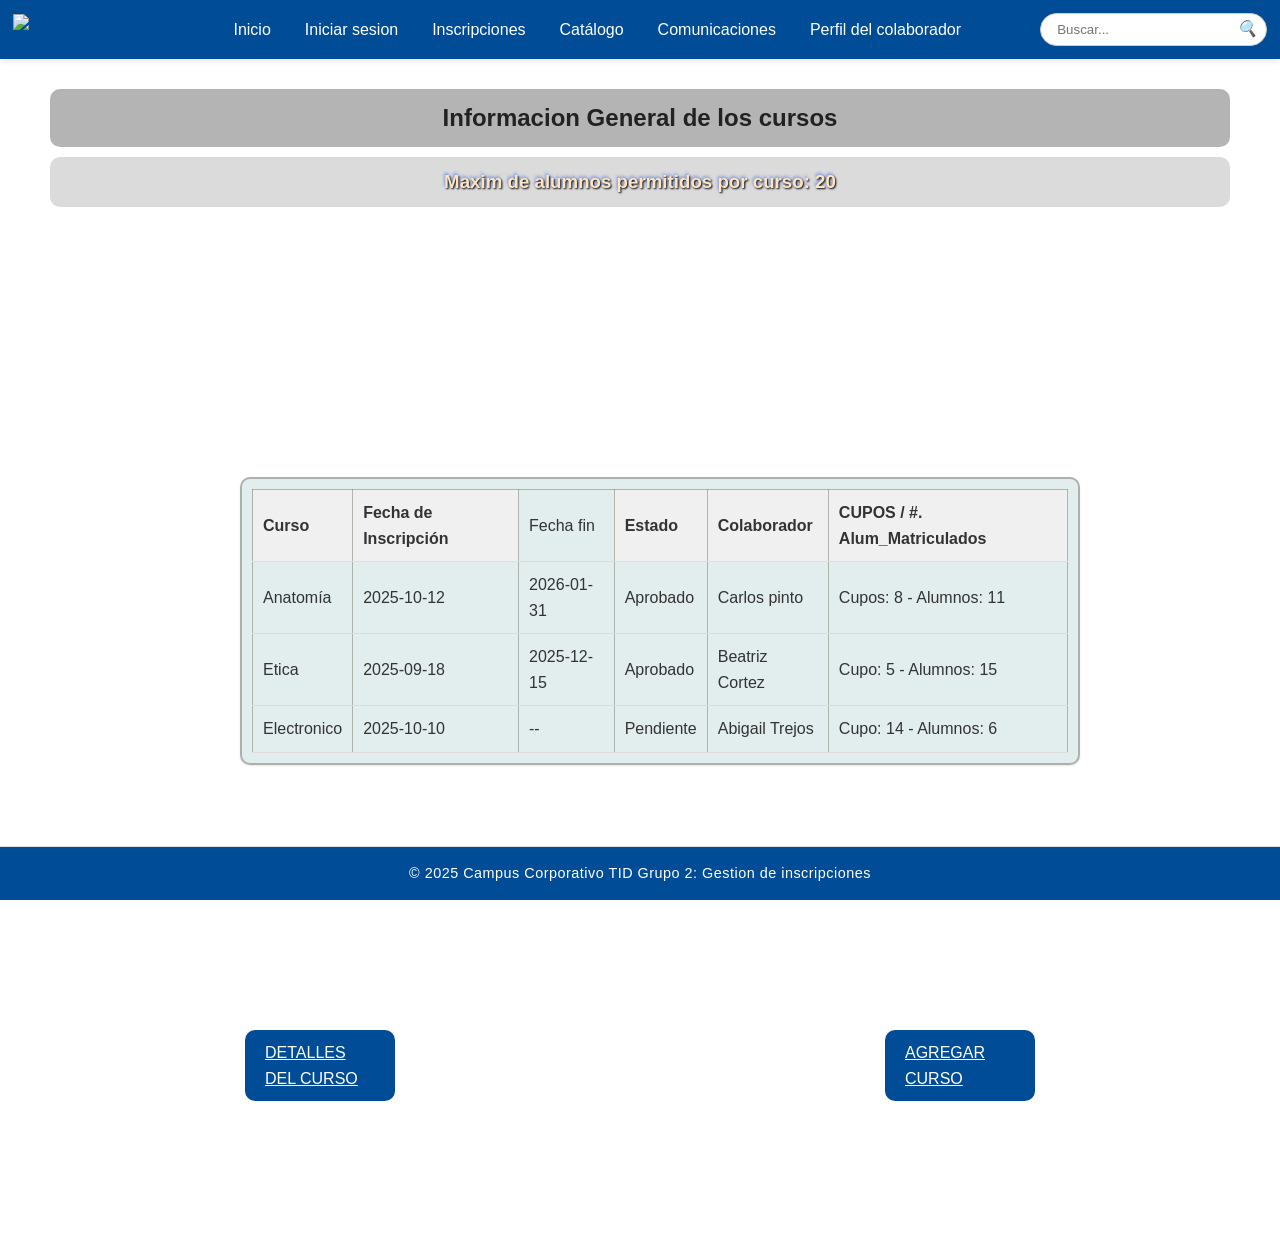
==== src/mis-cursos.html @ 9936fa2b "GESTION DE INCRIPCION" ====
<!DOCTYPE html>
<html lang="en">
    <head>
        <meta charset="UTF-8">
        <meta name="viewport" content="width=device-width, initial-scale=1.0">
        <title>Mis cursos</title>
        <link rel="stylesheet" href="/css/css.css" />
        <link rel="stylesheet" href="/css/style.css" />

    </head>
    <body class="bodyMatricula">
        
    <header class="headerMatricula">
        <nav class="navbarMatricula">
            <div class="logo">
            <img src="/img/recursos/sura-logo-white.png" alt="Logo SURA">
            </div>

            <div class="div-links">
                <a href="../../Index.html">Inicio</a>
              <a href="../Registro/login.html">Iniciar sesion</a>
              <a href="/index.html">Inscripciones</a>
              <a href="../../Index.html">Catálogo</a>
              <a href="../Comunicaciones/COMUNICACIONES_INT.html">Comunicaciones</a>
              <a href="../PerColaborador/PerColaborador.html">Perfil del colaborador</a>
            
            </div>

            <div class="search-bar">
            <input type="text" placeholder="Buscar...">
            <i>🔍</i>
            </div>
        </nav>
    </header> 



               <section>

                <h2 class="h2matrucula">Informacion General de los cursos</h2> 

             <h3 class="h3matrucula"> Maxim de alumnos permitidos por curso:  20 </h3>

               </section>
       
      


               <div class="vertical_position_section">



              

            <table border="1" class="tabla_cursos">

                    <thead>
                    
                    

                    

                    </thead>

                    <tbody id="tabla_cursos">


                        <tr>
                            <th>Curso</th>
                            <th>Fecha de Inscripción</th>
                            <td>Fecha fin</td>
                            <th>Estado</th>
                            <th>Colaborador</th>
                            <th>CUPOS / #. Alum_Matriculados</th>
                        </tr>


                        <tr>
                            <td>Anatomía</td>
                            <td>2025-10-12</td>
                            <td>2026-01-31</td>
                            <td>Aprobado</td>
                            <td>Carlos pinto</td>
                            <td>Cupos: 8 - Alumnos: 11</td>
                        </tr>

                        

                        <tr>
                            <td>Etica</td>
                            <td>2025-09-18</td>
                            <td>2025-12-15</td>
                            <td>Aprobado</td>
                            <td> Beatriz Cortez</td>
                             <td>Cupo: 5 - Alumnos: 15</td>
                        </tr>

                        <tr>
                            <td>Electronico</td>
                            <td>2025-10-10</td>
                            <td> -- </td>
                            <td>Pendiente</td>
                            <td>Abigail Trejos</td>
                             <td>Cupo: 14 - Alumnos: 6</td>
                        </tr>

                        
                    </tbody>
            </table>

        </div>

 
        
     <div class="botones-orden">



    
             
         <a  class="botonMatricula"  href="../src/detalle-curso.html"> DETALLES DEL CURSO</a>


     <a  class="botonMatricula"  href="../index.html"> AGREGAR CURSO</a>

</div>

              <script>
                const matriculas = [];


                function mostrarSeccion(id){
                document.getElementById('formulario').style.display = 'none';
                document.getElementById('matricula').style.display = 'none';
                document.getElementById(id).style.display = 'block';
                }


                document.getElementById('formInscripcion').addEventListener('submit', function(e){
                e.preventDefault();
                const curso = document.getElementById('curso').value;


                if(curso === 'Farmacología'){
                document.getElementById('resultado').innerHTML = '<p>El curso seleccionado está lleno. Por favor elija otro.</p>';
                return;
                }


                const fecha = new Date().toLocaleDateString();
                const estado = 'pendiente';


                matriculas.push({curso, fecha, estado});
                mostrarMatriculas();
                document.getElementById('resultado').innerHTML = `<p>Inscripción enviada para ${curso}. Estado inicial: <strong>${estado}</strong></p>`;
                document.getElementById('formInscripcion').reset();
                });


                function mostrarMatriculas(){
                const tabla = document.getElementById('tablaMatriculas');
                tabla.innerHTML = '';
                matriculas.forEach((m, index) => {
                const fila = `<tr>
                <td>${m.curso}</td>
                <td>${m.fecha}</td>
                <td id='estado-${index}'>${m.estado}</td>
                <td><button onclick='cambiarEstado(${index})'>Cambiar Estado</button></td>
                </tr>`;
                tabla.innerHTML += fila;
                });
                }


                function cambiarEstado(index){
                const estados = ['pendiente', 'en proceso', 'aprobado', 'rechazado'];
                const actual = matriculas[index].estado;
                const siguiente = estados[(estados.indexOf(actual) + 1) % estados.length];
                matriculas[index].estado = siguiente;
                document.getElementById(`estado-${index}`).innerText = siguiente;
                }
            </script>

<footer class="footerMatricula">
    <p>© 2025 Campus Corporativo TID  Grupo 2: Gestion de inscripciones</p>
  </footer>
          
    
    </body>
</html>
---- css/css.css ----
*{
  box-sizing: border-box;
  margin: 0;
  padding: 0;
  font-family: 'Inter', sans-serif;
}

footer {
  background-color: #004C97;
  color: white;
  padding: 8px;
  text-align: center;
  justify-content: center;
  border-top: 1px solid #ddd;
}

/* ======== NADVAR ======== */


nav {
        background-color: #004C97;
        color: white;
        box-shadow: 0 2px 6px rgba(0, 0, 0, 0.1);
        display: flex;
        align-items: center;
        justify-content: space-between;
        padding: 0.8rem 2rem;
        position: sticky;
        top: 0;
        z-index: 10;
    }

    .nav-links {
        display: flex;
        gap: 1.5rem;
        align-items: center;
    }

    .nav-links a {
        text-decoration: none;
        color: #ffffff;
        font-weight: 500;
        transition: color 0.3s ease;
    }

    .nav-links a:hover {
        color: #0071ce;
    }

    .search-bar {
        position: relative;
    }

    .search-bar input {
        padding: 0.5rem 2.5rem 0.5rem 1rem;
        border-radius: 20px;
        border: 1px solid #ccc;
        outline: none;
        transition: all 0.3s ease;
    }

    .search-bar input:focus {
        border-color: #0071ce;
    }

    .search-bar i {
        position: absolute;
        right: 10px;
        top: 50%;
        transform: translateY(-50%);
        color: #555;
}






















.bodyMatricula {
  background-image: url("/Imagenes/Fondo/Fondo_SURA.png");
  background-attachment: fixed;
  background-size: cover; 
  background-position: center; 
  background-repeat: no-repeat;
  opacity: 1;
  width: 100%;
}

.capa {
  position: fixed;
  width: 100%;
  height: 100vh;
  background: rgba(0, 0, 0, 0.6);
  z-index: -1;
  top: 0;
  left: 0;
}

/*Estilos para el encabezado*/

.header {
  width: 100%;
  height: 100px;
  position: fixed;
  top: 0;
  left: 0;
}
.container {
  width: 90%;
  max-width: 1200px;
  margin: 5px;

}

.container .btn-menu,
.logo {
  float: left;
  line-height: 100px;
}
.container .btn-menu label {
  color: #fff;
  font-size: 25px;
  cursor: pointer;
  
}
.logo h1 {
  color: #fff;
  font-weight: 400;
  font-size: 22px;
  margin-left: 10px;
}
.container .menu {
  float: right;
  line-height: 100px;
}
.container .menu a {
  display: inline-block;
  padding: 15px;
  line-height: normal;
  text-decoration: none;
  color: #fff;
  transition: all 0.3s ease;
  border-bottom: 2px solid transparent;
  font-size: 15px;
  margin-right: 5px;
}
.container .menu a:hover {
  border-bottom: 2px solid #c7c7c7;
  padding-bottom: 5px;
}

/*Fin de Estilos para el encabezado*/

/*Menù lateral*/

#btn-menu {
  display: none;
}
.container-menu {
  position: absolute;
  background: rgba(0, 0, 0, 0.5);
  width: 100%;
  height: 100vh;
  top: 0;
  left: 0;
  transition: all 500ms ease;
  opacity: 0;
  visibility: hidden;
}
#btn-menu:checked ~ .container-menu {
  opacity: 1;
  visibility: visible;
}
.cont-menu {
  width: 100%;
  max-width: 250px;
  background: #1c1c1c;
  height: 100vh;
  position: relative;
  transition: all 500ms ease;
  transform: translateX(-100%);
}
#btn-menu:checked ~ .container-menu .cont-menu {
  transform: translateX(0%);
}
.cont-menu nav {
  transform: translateY(15%);
}
.cont-menu nav a {
  display: block;
  text-decoration: none;
  padding: 20px;
  color: #c7c7c7;
  border-left: 5px solid transparent;
  transition: all 400ms ease;
}
.cont-menu nav a:hover {
  border-left: 5px solid #c7c7c7;
  background: #1f1f1f;
}
.cont-menu label {
  position: absolute;
  right: 5px;
  top: 10px;
  color: #fff;
  cursor: pointer;
  font-size: 18px;
}

.fieldset_BOX {

  
  padding: 10px;
  border-radius: 15px;
  margin: 5px;
  background-color: rgba(219, 205, 205, 0.432);

}

.centrado{

  position: relative;
  top: 50px;

}


















/* ============   Matricula   ===============*/


 .encabezado {
    text-align:center; 
    margin-bottom:20px;
    background-color: rgba(0, 0, 0, 0.295);
    padding-bottom: 23px;
    
}
.headerMatricula
{
  display: flex;
  justify-content: space-evenly;
  align-items: center;
}
.estado h1
{
  padding: 12px;
  letter-spacing: 3px;
}
.seccion {
    display:block; 
    text-align:center;
}
.navbarMatricula a
{
  text-decoration: none;
  color: white;
  margin-left: 10px;
}
.matricula {
     display:none; 
     text-align:center;
}

.tabla {

}


.formulario {
    display:flex;
    flex-direction: column;
}

 .titulo {
  position: relative;
  right: 250px;
    align-items: center;
    text-align: center;
 }

 .posicion {

    display: inline-block;
    padding: 5px;

     border-radius: 15px;
  margin: 5px;
  background-color: #004C97;
 }

.labelMatricula{
  color: #ccc;
}

 .botonMatricula {
  margin: 25px auto 0; 
  width: 150px;
  background-color: #004C97;
  color: white;
  padding: 10px 20px;
  transition: background-color 0.5s ease, transform 0.3s;
  border-radius: 10px;
  display: flex;
  justify-content: center;
  align-items: center;
  margin-bottom: 50px;
}


 .tabla_cursos  {

    text-align: center;
    border: 2px solid black;
    border-radius: 10px;
    padding: 10px;
    border: 2px solid rgba(108, 110, 97, 0.464);
    margin: 20px;
    background-color: rgba(184, 210, 210, 0.407);
    display: flex;
    justify-content: center;
    align-items: center;

    
 }

 .vertical_position_section {
margin: 200px;
padding: 20px ;
 }

.h2matrucula{

    border-radius: 10px;
    padding: 10px;
    background-color: rgba(0, 0, 0, 0.295);
    margin: 10px;
    border-bottom: 10px;
    display: flex;
    justify-content: center;
 }

 th {
padding: 5px;
}

td {
  padding: 11px;
}

.h3matrucula{


    text-shadow: 1px 1px 2px rgb(0, 0, 0), -1px -2px 3px rgba(6, 80, 240, 0.434); 
  
  background-color: rgba(169, 169, 169, 0.413);
    border-radius: 10px;
padding: 10px;
    color: bisque;
    margin: 10px;
    border-bottom: 10px;
    display: flex;
    justify-content: center;
}

.h1matrucula{

  padding: 12px;
  letter-spacing: 3px;

  border-radius: 5px;
  background-color: rgba(240, 248, 255, 0.363);
  color: rgb(255, 255, 255);
  position: relative;
  left: 100px;
}


.navbarMatricula {
  background-color: #004C97;
  color: white;
  display: flex;
  align-items: center;
  justify-content: space-between;
  padding: 0.8rem ;
  position: sticky;
  top: 0;
  z-index: 10;
  width: 100%;
}

.logo {
  display: flex;
  align-items: center;
  gap: 10px;
  font-size: 1.3rem;
  font-weight: bold;
  color: #ffffff;
}

.logo img {
  height: 30px;
}

.div-links {
  display: flex;
  gap: 1.5rem;
  align-items: center;
}

.div-links a {
  text-decoration: none;
  color: white;
  font-weight: 500;
  transition: color 0.3s ease;
}

.div-links a:hover {
  color: #0071ce;
}

.search-bar {
  position: relative;
}

.search-bar input {
  padding: 0.5rem 2.5rem 0.5rem 1rem;
  border-radius: 20px;
  border: 1px solid #ccc;
  outline: none;
  transition: all 0.3s ease;
}

.search-bar input:focus {
  border-color: #0071ce;
}

.search-bar i {
  position: absolute;
  right: 10px;
  top: 50%;
  transform: translateY(-50%);
  color: #555;
}


.encabezado {
  text-align:center; 
  margin-bottom:20px;
  background-color: rgba(0, 0, 0, 0.295);
  padding-bottom: 23px;
}

.headerMatricula {
  display: flex;
  justify-content: space-evenly;
  align-items: center;
}

.navbarMatricula a {
  text-decoration: none;
  color: white;
  margin-left: 10px;
}

.header-full {
  width: 100%;
  margin: 0;
  padding: 0;
  background-color: #004C97;
}

.footerMatricula {
  background-color: #004C97;
  color: white;
  text-align: center;
  padding: 15px 0;
  font-size: 0.9em;
  letter-spacing: 0.5px;

  position: fixed;
  bottom: 0;
  left: 0;
  width: 100%;
}






















/* =============   CATALOGO   =============*/


.bodyCatalogo {
    background-color: white;
    margin: 0;
    padding: 0;
    color: #333;
  line-height: 1.6;
  }
  iframe {
    width: 100%;
    margin-top: 10px;
    border-radius: 10px;
    outline: none;
  }
  /* ======== NAVEGACION Y BUSCADOR ======== */
  nav {
      background-color: #004C97;
      color: white;
      box-shadow: 0 2px 6px rgba(0, 0, 0, 0.1);
      display: flex;
      align-items: center;
      justify-content: space-between;
      padding: 0.8rem 2rem;
      position: sticky;
      top: 0;
      z-index: 10;
    }

    .logo {
      display: flex;
      align-items: center;
      gap: 10px;
      font-size: 1.3rem;
      font-weight: bold;
      color: #ffffff;
    }

    .logo img {
      height: 30px;
    }

    .nav-links {
      display: flex;
      gap: 1.5rem;
      align-items: center;
    }

    .nav-links a {
      text-decoration: none;
      color: #ffffff;
      font-weight: 500;
      transition: color 0.3s ease;
    }

    .nav-links a:hover {
      color: #0071ce;
    }

    .search-bar {
      position: relative;
    }

    .search-bar input {
      padding: 0.5rem 2.5rem 0.5rem 1rem;
      border-radius: 20px;
      border: 1px solid #ccc;
      outline: none;
      transition: all 0.3s ease;
    }

    .search-bar input:focus {
      border-color: #0071ce;
    }

    .search-bar i {
      position: absolute;
      right: 10px;
      top: 50%;
      transform: translateY(-50%);
      color: #555;
    }

  
  /* ======== MENÚ DE CATEGORÍAS ======== */
  .nav-item :hover{
    background-color: #004C97;
    color: white;
    border-radius: 5px;
  }
  
  /* ======== SECCIÓN DE CURSOS ======== */
  .cursos {
    max-width: 1200px;
    margin: 40px auto;
    text-align: center;
    padding: 0 20px;
  }
  
  .cursos h2 {
    color: #134686;
    font-size: 1.8em;
    margin-bottom: 25px;
  }
  
  /* ======== TARJETAS DE CURSOS ======== */
  .contenedor-cursos {
    display: grid;
    grid-template-columns: repeat(auto-fit, minmax(280px, 1fr));
    gap: 30px;
  }
  
  .tarjeta {
    background-color: white;
    border-radius: 12px;
    box-shadow: 0 4px 12px rgba(0,0,0,0.15);
    padding: 20px;
    text-align: left;
    transition: transform 0.3s ease, box-shadow 0.3s ease;
    text-decoration: none;
    color: inherit;
  }
  
  .tarjeta:hover {
    transform: translateY(-5px);
    box-shadow: 0 8px 18px rgba(0,0,0,0.25);
    border: 2px solid #004C97;
  }
  
  .tarjeta img {
    width: 5%;
    border-radius: 10px;
  }
  
  .tarjeta h3 {
    color: #004C97;
    margin-top: 10px;
    font-size: 1.2em;
  }
  
  .tarjeta p {
    font-size: 0.95em;
    line-height: 1.5;
  }
  
  
  
  /* ======== FOOTER ======== */
  footer {
    background-color: #004C97;
    color: white;
    text-align: center;
    padding: 15px 0;
    margin-top: 50px;
    font-size: 0.9em;
    letter-spacing: 0.5px;
  }
  /*--------STYLE CURSOS--------*/

/* HEADER */

.cont1 {
  display: flex;
  justify-content: space-between;
  align-items: center;
  padding: 3rem 2rem;
  background-color: #f4f7fa;
}

.cont1-text {
  max-width: 600px;
}

.cont1 h2 {
  font-size: 2rem;
  color: #004C97;
  margin-bottom: 1rem;
}

.cont1 p {
  margin-bottom: 1.5rem;
}

.boton {
  background-color: #004C97;
  color: white;
  padding: 0.8rem 1.5rem;
  border: none;
  border-radius: 8px;
  cursor: pointer;
  font-weight: 600;
  transition: background-color 0.3s;
}

.boton:hover {
  background-color: white;
  color: #004C97;
  border-style: solid;
  border-color: #004C97;
}


.DETALLE-DE-CURSOS {

  column-span: all;
  border: 8px;


}




/* CONTENIDO */
.contenido {
  padding: 2rem;
}

.contenido h3 {
  color: #004C97;
  margin-bottom: 1rem;
}

.lista-temas {
  list-style: none;
}

.lista-temas li {
  background-color: #f4f7fa;
  padding: 0.8rem 1rem;
  border-radius: 8px;
  margin-bottom: 0.5rem;
  transition: transform 0.2s;
}

.lista-temas li:hover {
  transform: translateX(5px);
  box-shadow: 0 8px 18px rgba(0,0,0,0.25);
    border: 2px solid #134686;
}

.botones-orden{
 
   display: flex;
  justify-content: center;
  padding-bottom: 100px;

}

/* INSTRUCTOR */
.instructor {
  padding: 2rem;
}

.tarjeta-instructor {
  display: flex;
  align-items: center;
  gap: 1.5rem;
  background-color: #f4f7fa;
  padding: 1rem;
  border-radius: 10px;
}

.tarjeta-instructor img {
  width: 100px;
  height: 100px;
  border-radius: 50%;
  object-fit: cover;
}

/* REQUISITOS */
.requisitos {
  padding: 2rem;
  background-color: #f4f7fa;
}
































/* ======== REGISTRO ======== */


.bodyRegistro{
    background-color: #004C97;
}

.titulo2{
    margin: auto;
    margin-top: 150px;
    width: 33rem;
    height: 35rem;
    background: rgb(221, 219, 219);
    border-radius: 10px;
    box-shadow: 9px 9px 9px rgb(51, 51, 51);
    
}

.titulo2 h1{
    text-align: center;
    padding: 30px 0 30px 0;
    border-bottom: 1px solid silver;
    font-size: 45px;
}

.titulo2 form{
    padding: 0 30px;
    box-sizing: border-box;
}       

.parrafo{
    text-align: center;
    margin-top: 10px;
    margin-bottom: 10px;

}
.campos
{
    margin-top: 70px;
}    
    
.campo1{
    position: relative;
    border-bottom: 2px solid gray;
    margin: 30px 0;
}

.campo1 input{
    width: 20rem;
    padding: 0 5px;
    height: 40px;
    font-size: 16px;
    border: none;
    background: none;
    outline: none;
}


.campo1 span::before{
    content: '';
    position: absolute;
    top: 40px;
    left: 0;
    width: 0%;
    height: 2px;
    background: black;
    transition: .5s;
}

.campo1 input:focus~label,
.campo1 input:valid~label{
  top: -5px;
  left: 8px;
  font-size: 13px;
  color: rgb(0, 0, 0);
  background: #fff;
  padding: 0 4px;
}

.campo1 input:focus ~ span::before,
.campo1 input:valid ~ span::before{
    width: 100%;
}

.inicarse{
    margin: 30px 0;
    bottom: 30px;
    text-align: center;
    font-size: 18px;
    color: rgb(0, 0, 0);
}
.inicarse a{
    color: rgb(65, 0, 243);
    text-decoration: none;
}
.inicarse a:hover{
    text-decoration: underline;
}
.inputRegistro{
    width: 8rem;
    padding: 1rem;
    border: 1px solid;
    background: #004C97;
    border-radius: 25px;
    font-size: 20px;
    color: rgb(255, 255, 255);
    cursor: pointer;
    outline: none;
    text-align: center;
    margin-top: 1rem;
    box-shadow: 2px 2px 2px rgb(80, 80, 80);
    border: #0E2148;
}
.recordar{
  text-align: center;
}

input[Type="submit"]:hover{
    border-color: rgb(0, 0, 0);
}
.foter{
    text-align: center;

    font-size: 14px;
    color: white;
}

  /* Estilos Detalles de cursor */ 

  .carta{
    display: flex;
    flex-direction: row;
    justify-content: center;
    gap: 20px;
    padding: 20px;
}
---- css/style.css ----
footer {
  background-color: #004C97;
  color: white;
  padding: 8px;
  text-align: center;
  justify-content: center;
  border-top: 1px solid #ddd;
}

/* ======== NADVAR ======== */


nav {
        background-color: #004C97;
        color: white;
        box-shadow: 0 2px 6px rgba(0, 0, 0, 0.1);
        display: flex;
        align-items: center;
        justify-content: space-between;
        padding: 0.8rem 2rem;
        position: sticky;
        top: 0;
        z-index: 10;
    }

    .logo {
        display: flex;
        align-items: center;
        gap: 10px;
        font-size: 1.3rem;
        font-weight: bold;
        color: #ffffff;
    }

    .logo img {
        height: 30px;
    }

    .nav-links {
        display: flex;
        gap: 1.5rem;
        align-items: center;
    }

    .nav-links a {
        text-decoration: none;
        color: #ffffff;
        font-weight: 500;
        transition: color 0.3s ease;
    }

    .nav-links a:hover {
        color: #0071ce;
    }

    .search-bar {
        position: relative;
    }

    .search-bar input {
        padding: 0.5rem 2.5rem 0.5rem 1rem;
        border-radius: 20px;
        border: 1px solid #ccc;
        outline: none;
        transition: all 0.3s ease;
    }

    .search-bar input:focus {
        border-color: #0071ce;
    }

    .search-bar i {
        position: absolute;
        right: 10px;
        top: 50%;
        transform: translateY(-50%);
        color: #555;
}
















/* ======== PERFIL COLABORADOR ======== */

.encabezado {
  background: #004c97;
  width: 100%;
  color: rgb(26, 25, 25);
  text-align: center;
  padding: 60px 20px;
}

.cargo {
  font-size: 1.2rem;
  opacity: 0.9;
}


.contenido {
  max-width: 1100px;
  margin: 40px auto 80px; 
  
  padding: 0 50px;
  margin-bottom: 150px;
}

h2 {
  margin-bottom: 25px;
  color: #004c97;
}

.cursos {
  display: flex;
  flex-wrap: wrap;
  gap: 20px;
  justify-content: center;
}

.curso {
  background-color: #fff;
  width: 300px;
  border-radius: 10px;
  box-shadow: 0 4px 10px rgba(0, 0, 0, 0.1);
  padding: 20px;
  text-align: center;
  transition: transform 0.3s ease, box-shadow 0.3s ease;
  font-size: 1.13rem;

}

.curso:hover {
  transform: translateY(-5px);
  box-shadow: 0 8px 16px rgba(0, 0, 0, 0.15);
}

.curso img {
  width: 100px;
  height: 80px;
  border-radius: 50%;
  margin-bottom: 15px;
  font-size: 1.15rem;
}

.descripcion {
  display: flex;
  justify-content: space-between;
  align-items: flex-start;
  flex-wrap: wrap;
  margin-top: 50px;
  margin-bottom: 100px; 
 
}

.descripcion p {
  display: flex;
  flex: 1;
  max-width: 650px;
  line-height: 1.6;
  color: #333;
  text-align: left;
  margin-left: 15px;
}

.redes {
  min-width: 200px;
  margin-top: 10px;
}

.redes h2 {
  color: #004c97;
  margin-bottom: 10px;

}

.redes a {
  text-decoration: none;
  color: #261a51;
  font-weight: bold;
  margin-left: 20px;
}
.redes a:hover {
  text-decoration: underline;
}

.socialImagen {
height: 30px ;
width: 30px;
margin: 2px;
cursor: pointer;

}

.socialImagen:hover {

    transform: scale(1.10);
}











/*===============  HIOJA DE VIDA   ===========*/


.bodyHojaDeVida
{
    font-family: 'Segoe UI', Arial, sans-serif;
    background-color: #f5f8fb;
    color: #333;
    margin: 0;
    padding: 0;
}

.contenedor {
    width: 80%;
    max-width: 900px;
    margin: 40px auto;
    background-color: #ffffff;
    box-shadow: 0 0 15px rgba(0, 0, 0, 0.08);
    border-radius: 10px;
}

.encabezado {
    position: relative;
    text-align: center;
    padding: 30px 20px;
    background-color: #e6f0fa;
}

.foto_perfil {
    width: 130px;
    height: 130px;
    border-radius: 50%;
    object-fit: cover;
    margin-bottom: 10px;
    border: 3px solid #5da3fa;
}

.encabezado h1 {
    font-size: 28px;
    color: #1a4b8c;
    margin: 10px 0 5px 0;
}

.encabezado h2 {
    font-size: 18px;
    color: #3b6fa8;
    font-weight: normal;
}


.seccion {
    padding: 25px 40px;
}



.seccion_titulo {
    background-color: #5da3fa;
    color: white;
    font-size: 18px;
    font-weight: 600;
    padding: 10px 15px;
    border-radius: 6px;
    margin-bottom: 15px;
    text-transform: uppercase;
}

/* datos personales */
.datosp {
    display: grid;
    grid-template-columns: 1fr 1fr;
    gap: 10px 20px;
    font-size: 15px;
}

.datosp p {
    margin: 4px 0;
}

.datosp strong {
    color: #1a4b8c;
}


.lis 
{
    list-style: none;
    padding: 0;
}

.lis li 
{
    padding: 6px 0;
    border-bottom: 1px solid #d9e6f5;
}

.lis li strong 
{
    color: #1a4b8c;
}

.cursoArticle{
    width: max-content;
    display: flex;
    flex-direction: row;
    flex-wrap: wrap;
    justify-content: center;
    gap: 20px;
}

.curso 
{
    flex-direction: row;
    flex-wrap: wrap;
    justify-content: center;
    gap: 20px;
}

.curso_carta 
{
    background-color: #eef5fc;
    border-radius: 10px;
    box-shadow: 0 2px 6px rgba(0, 0, 0, 0.08);
    text-align: center;
    width: 160px;
    padding: 15px;
    transition: transform 0.2s ease;
}

.curso_carta:hover 
{
    transform: scale(1.05);
}

.curso_carta img 
{
    width: 130px;
    height: 130px;
    object-fit: contain;
    margin-bottom: 10px;
}

.curso_carta p 
{
    color: #1a4b8c;
    font-weight: 600;
}


.link 
{
    display: flex;
    justify-content: center;
    gap: 25px;
    margin-top: 10px;
}

.link img 
{
    width: 35px;
    height: 35px;
    transition: transform 0.3s;
    cursor: pointer;
}

.link img:hover 
{
    transform: scale(1.2);
}

/* botones */

.boton 
{
    background-color: #1a73e8; 
    color: #ffffff;
    border: none;
    padding: 8px 16px;
    border-radius: 8px;
    font-size: 15px;
    font-weight: 500;
    cursor: pointer;
    display: inline-flex; 
    align-items: center;
    gap: 8px; 
    box-shadow: 0 2px 6px rgba(26, 115, 232, 0.3);
   
}

.boton:hover 
{
    background-color: #155fc1; 
    transform: scale(1.05);
    box-shadow: 0 4px 10px rgba(26, 115, 232, 0.4);
}

.boton:active 
{
    transform: scale(0.97);
}

.boton svg 
{
    width: 18px;
    height: 18px;
   
}
.boton_descargar
{
    display: flex;
    position: fixed;
    bottom: 20px;         
    right: 20px;          
    background-color: #4da3ff;  
    border: none;
    border-radius: 50%;
    width: 55px;
    height: 55px;
    justify-content: center;
    align-items: center;
    box-shadow: 0px 4px 10px rgba(0, 0, 0, 0.2);
    cursor: pointer;
    color: white;
}

.boton_descargar:hover 
{
    background-color: #1a73e8;
    transform: scale(1.1);
}
.boton_descargar svg 
{
    width: 24px;
    height: 24px;
  
}
.boton_salir
{
    position: absolute;
    top: 20px;         
    left: 20px;        
    display: flex;
    align-items: center;
    justify-content: center;
    width: 40px;
    height: 40px;
    border: none;
    background-color: #5b697a7f;
    color: #fff;
}











/* ======= ESTILOS GENERALES ======== */
*{
  box-sizing: border-box;
  margin: 0;
  padding: 0;
  font-family: 'Inter', sans-serif;
}

body {
    background-color: white;
    margin: 0;
    padding: 0;
    color: #333;
  line-height: 1.6;
  }
  iframe {
    width: 100%;
    margin-top: 10px;
    border-radius: 10px;
    outline: none;
  }
  /* ======== NAVEGACION Y BUSCADOR ======== */
  nav {
      background-color: #004C97;
      color: white;
      box-shadow: 0 2px 6px rgba(0, 0, 0, 0.1);
      display: flex;
      align-items: center;
      justify-content: space-between;
      padding: 0.8rem 2rem;
      position: sticky;
      top: 0;
      z-index: 10;
    }

    .logo {
      display: flex;
      align-items: center;
      gap: 10px;
      font-size: 1.3rem;
      font-weight: bold;
      color: #ffffff;
    }

    .logo img {
      height: 30px;
    }

    .nav-links {
      display: flex;
      gap: 1.5rem;
      align-items: center;
    }

    .nav-links a {
      text-decoration: none;
      color: #ffffff;
      font-weight: 500;
      transition: color 0.3s ease;
    }

    .nav-links a:hover {
      color: #0071ce;
    }

    .search-bar {
      position: relative;
    }

    .search-bar input {
      padding: 0.5rem 2.5rem 0.5rem 1rem;
      border-radius: 20px;
      border: 1px solid #ccc;
      outline: none;
      transition: all 0.3s ease;
    }

    .search-bar input:focus {
      border-color: #0071ce;
    }

    .search-bar i {
      position: absolute;
      right: 10px;
      top: 50%;
      transform: translateY(-50%);
      color: #555;
    }

  
  /* ======== MENÚ DE CATEGORÍAS ======== */
  .nav-item :hover{
    background-color: #004C97;
    color: white;
    border-radius: 5px;
  }
  
  /* ======== SECCIÓN DE CURSOS ======== */
  .cursos {
    max-width: 1200px;
    margin: 40px auto;
    text-align: center;
    padding: 0 20px;
  }
  
  .cursos h2 {
    color: #134686;
    font-size: 1.8em;
    margin-bottom: 25px;
  }
  
  /* ======== TARJETAS DE CURSOS ======== */
  .contenedor-cursos {
    display: grid;
    grid-template-columns: repeat(auto-fit, minmax(280px, 1fr));
    gap: 30px;
  }
  
  .tarjeta {
    background-color: white;
    border-radius: 12px;
    box-shadow: 0 4px 12px rgba(0,0,0,0.15);
    padding: 20px;
    text-align: left;
    transition: transform 0.3s ease, box-shadow 0.3s ease;
    text-decoration: none;
    color: inherit;
  }
  
  .tarjeta:hover {
    transform: translateY(-5px);
    box-shadow: 0 8px 18px rgba(0,0,0,0.25);
    border: 2px solid #004C97;
  }
  
  .tarjeta img {
    width: 5%;
    border-radius: 10px;
  }
  
  .tarjeta h3 {
    color: #004C97;
    margin-top: 10px;
    font-size: 1.2em;
  }
  
  .tarjeta p {
    font-size: 0.95em;
    line-height: 1.5;
  }
  
  
  
  /* ======== FOOTER ======== */
  footer {
    background-color: #004C97;
    color: white;
    text-align: center;
    padding: 15px 0;
    margin-top: 50px;
    font-size: 0.9em;
    letter-spacing: 0.5px;
  }
  /*--------STYLE CURSOS--------*/

/* HEADER */

.cont1 {
  display: flex;
  justify-content: space-between;
  align-items: center;
  padding: 3rem 2rem;
  background-color: #f4f7fa;
}

.cont1-text {
  max-width: 600px;
}

.cont1 h2 {
  font-size: 2rem;
  color: #004C97;
  margin-bottom: 1rem;
}

.cont1 p {
  margin-bottom: 1.5rem;
}

.boton {
  background-color: #004C97;
  color: white;
  padding: 0.8rem 1.5rem;
  border: none;
  border-radius: 8px;
  cursor: pointer;
  font-weight: 600;
  transition: background-color 0.3s;
}

.boton:hover {
  background-color: white;
  color: #004C97;
  border-style: solid;
  border-color: #004C97;
}

/* CONTENIDO */
.contenido {
  padding: 2rem;
}

.contenido h3 {
  color: #004C97;
  margin-bottom: 1rem;
}

.lista-temas {
  list-style: none;
}

.lista-temas li {
  background-color: #f4f7fa;
  padding: 0.8rem 1rem;
  border-radius: 8px;
  margin-bottom: 0.5rem;
  transition: transform 0.2s;
}

.lista-temas li:hover {
  transform: translateX(5px);
  box-shadow: 0 8px 18px rgba(0,0,0,0.25);
    border: 2px solid #134686;
}

/* INSTRUCTOR */
.instructor {
  padding: 2rem;
}

.tarjeta-instructor {
  display: flex;
  align-items: center;
  gap: 1.5rem;
  background-color: #f4f7fa;
  padding: 1rem;
  border-radius: 10px;
}

.tarjeta-instructor img {
  width: 100px;
  height: 100px;
  border-radius: 50%;
  object-fit: cover;
}

/* REQUISITOS */
.requisitos {
  padding: 2rem;
  background-color: #f4f7fa;
}





















/*===============  COMINICACIONES  ===========*/



.bodyComunicaciones {
  display: flex;
  flex-direction: column;
  min-height: 100vh;
  background-color: #889fc3;
  color: #222;
}


    .logos {
      display: flex;
      align-items: center;
      gap: 10px;
      font-size: 1.3rem;
      font-weight: bold;
      color: #ffffff;
    }

    .logos img {
      height: 30px;
    }


.menu {
  display: flex;
  flex: 1;
}

.menu ul {
  list-style: none;
  width: 250px;
}

.menu li {
  margin: 8px 0;
  padding: 10px;
}

.menu a {
  text-decoration: none;
  color: #333;
  padding: 6px 10px;
  display: block;
  border-radius: 4px;
}

.menu a:hover, .menu a.active {
    background-color: #ffffff;
    color: #134686;
}

section {
    flex: 1;
    padding: 20px 40px;
}

section h2 {
  margin-bottom: 15px;
  color: #222;
}

article {
  background-color: white;
  border-radius: 8px;
  padding: 15px;
  margin-bottom: 15px;
  box-shadow: 0 1px 2px rgba(0,0,0,0.1);
}

article h3 {
  margin-bottom: 5px;
  
}



table {
  width: 100%;
  border-collapse: collapse;
  background-color: white;
  border-radius: 8px;
  overflow: hidden;
  box-shadow: 0 1px 2px rgba(0,0,0,0.1);
}

th, td {
  padding: 10px;
  border-bottom: 1px solid #ddd;
  text-align: left;
}

th {
  background-color: #f0f0f0;
}


.bodyComunicaciones {
  font-family: Arial, sans-serif;
  background-color: #f5f5f5;
}
  
.section {
  margin-bottom: 20px;
}

.header {
  background-color: #134686;
  border-radius: 5px;
}
  
.anuncios {
  background-color: #134686;
  border: #1a73e8;
}

.h1{
  background-color: #134686;
  padding: 12px;
  color: rgb(255, 251, 251);
}

.a {
  color: rgb(0, 0, 0);
  bottom: 15px;
  border: #1a73e8;
  background-color: #134686;
  text-align: center;
  border-radius: 5px;
  text-decoration: none;
}

.a:hover{
  background-color: rgb(255, 255, 255);
}




.seccionCarrusel{
  display: flex;
  flex-direction: row;
  gap: 40px;

}

.menu{
  width: 10%;
  background-color: #d7f3f3;
  height: min-content;
  border-radius: 8px;
  padding: 15px;
  margin: 40px;
  color: white;

}

.imgCarrusel {
  width: 100%;
  height: 42rem;
  border-radius: 15px;
}

.carousel{
  width: 73%;
}

.header ul li{
    text-decoration: none;
    list-style: none;
    justify-items: center;
  }

.interfaz{
    display: inline;
    text-decoration: none;
  }

.header ul li a{
  text-decoration: none;
  color: white;
  padding: 10px;
 }
 
.header ul li a:hover{
    background-color: rgba(67, 179, 248, 0.637);
    border-radius: 3px;
 }

 .header section{
  padding-left: 200px;
 }

.header section nav{
  display: inline;
  padding: 5px;
 }

 .Buscar{
  border-radius: 4px;
 }

 .boton_buscar{
  background: rgb(207, 207, 207);
  border-radius: 3px;
  width: 40px;
 }

 .boton_notificaciones{
  background: transparent;
  border: none;
 }

 .form-group {
      margin-bottom: 15px;
      
    }

  label {
    display: block;
    margin-bottom: 5px;
  }
    
  .input_foro[type="text"],textarea,select {
    width: 100%;
    padding: 8px;
    box-sizing: border-box;
}

.div_position{
  display: flex;
  flex-direction: row-reverse;

}
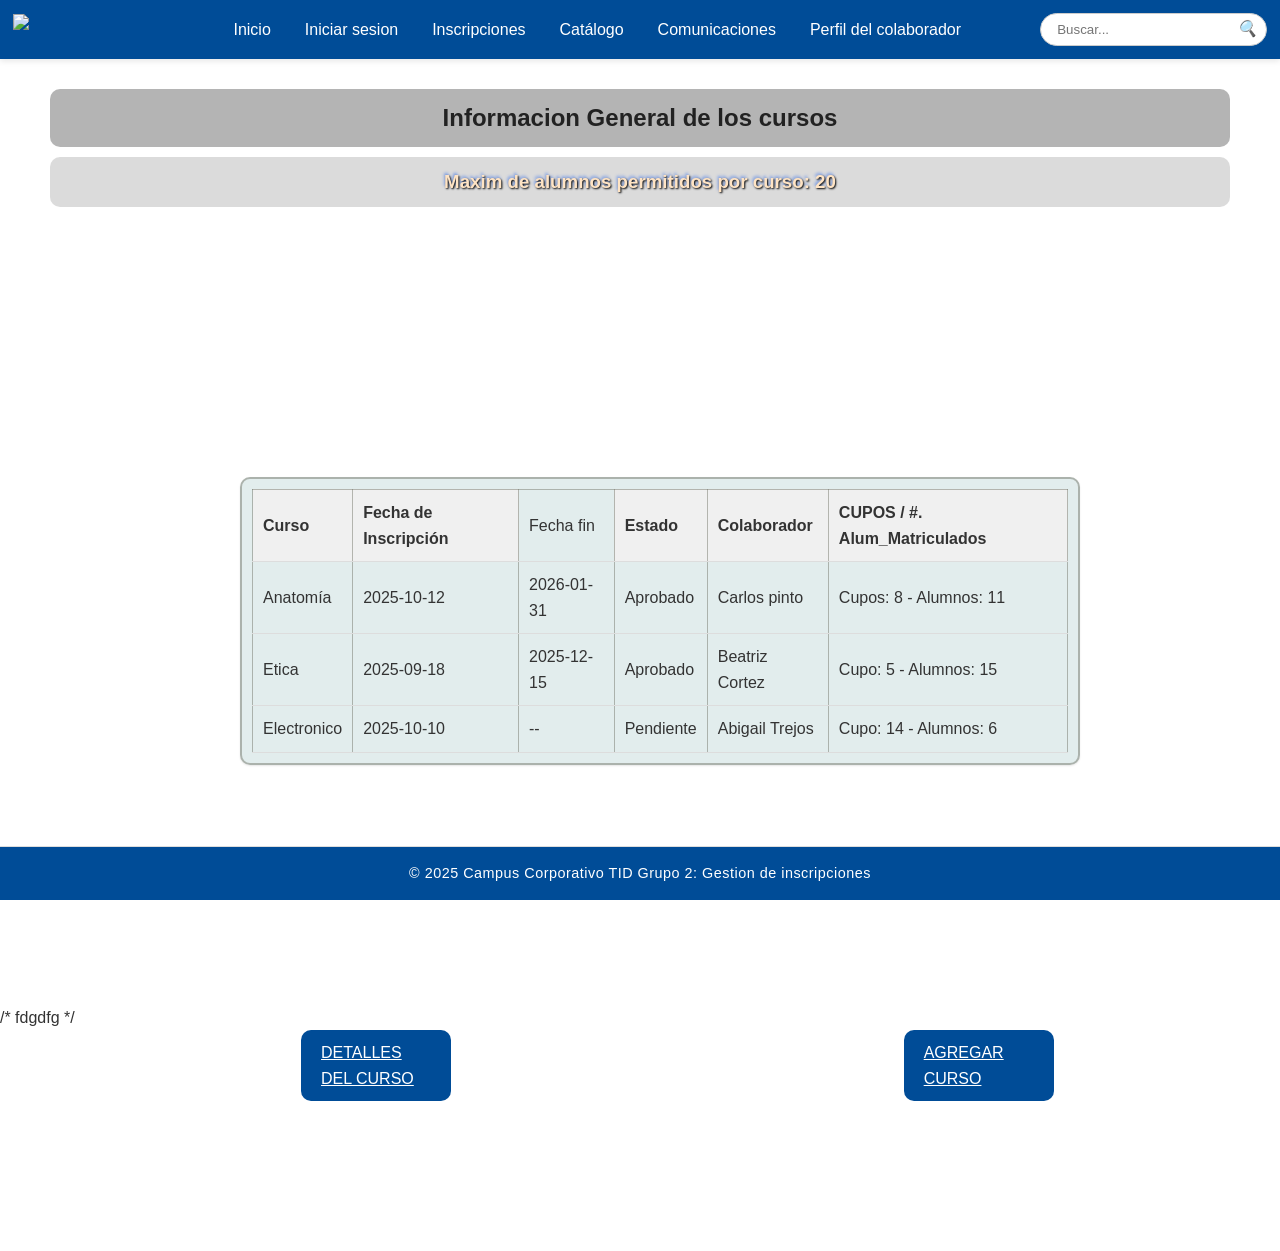
==== commit 12cb4bec: "dfsjsdnfsdf" ====
--- a/src/mis-cursos.html
+++ b/src/mis-cursos.html
@@ -114,7 +114,7 @@
         
      <div class="botones-orden">
 
-
+/* fdgdfg */
 
     
              
